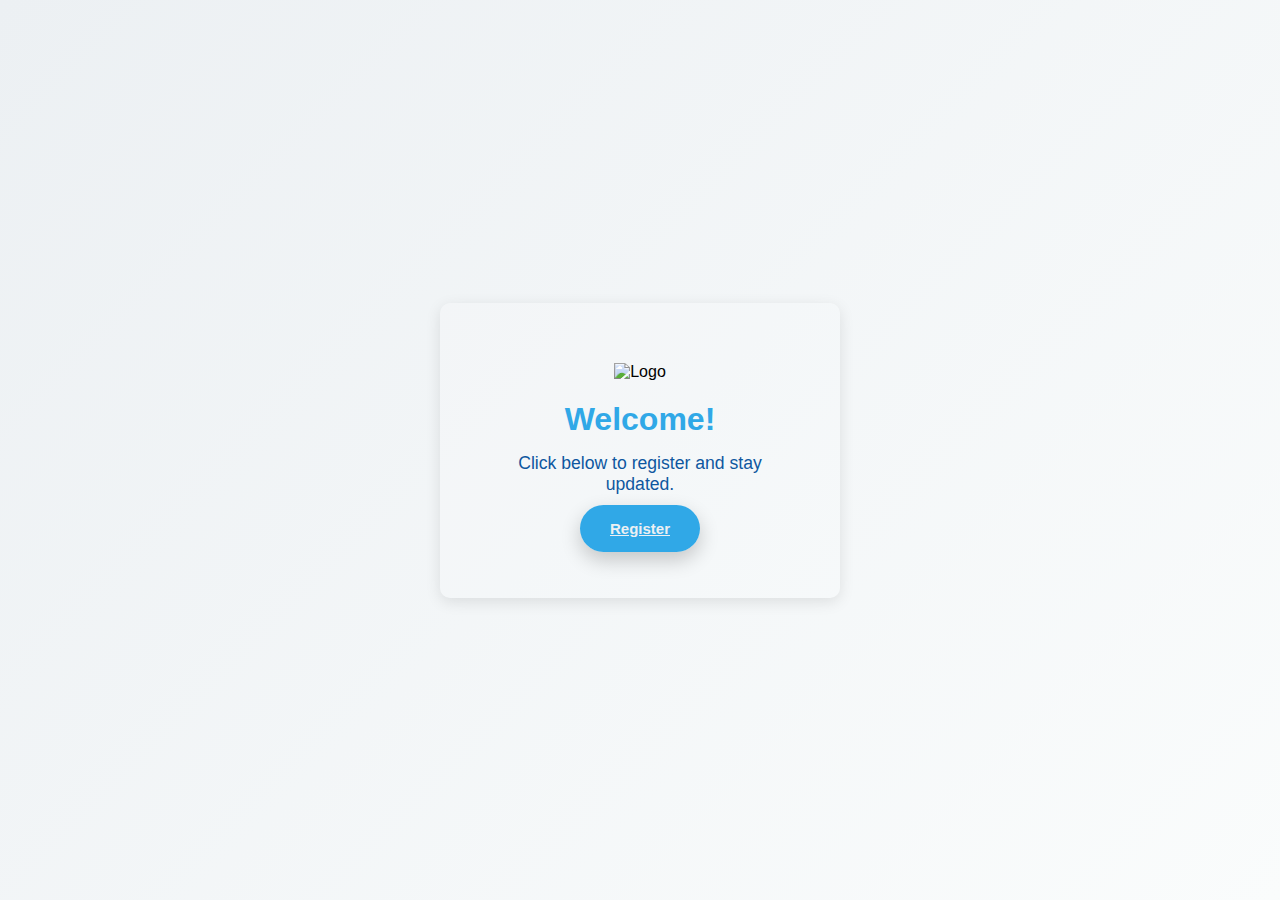
==== index.html @ 0e7aac50 "first commit" ====
<!DOCTYPE html>
<html lang="en">
<head>
    <meta charset="UTF-8">
    <meta name="viewport" content="width=device-width, initial-scale=1.0">
    <title>Welcome</title>
    <link rel="stylesheet" href="styles.css">
</head>
<body>
    <div class="container">
        <div class="box">
            <!-- Logo Image -->
            <img src="https://blogger.googleusercontent.com/img/a/AVvXsEjXJ_P_N_B_fmGaZdLZ-QR4v-eRGaMg1zZYVaZDATPNxQicERdDaYu4YxrT0colPxzw3pHQth9iueilKFxBg5ZPqj8q-798SDzk9TjVr2GRbwMzhFM4Y-yXJqENB_2mrDvHf8LVfZ_Da8UJrSC1J9138foLLKhWRYJGnVaPMl1INYiBm7YEHDguT5UVVUpo" alt="Logo" class="logo">

            <h1>Welcome!</h1>
            <p>Click below to register and stay updated.</p>
            <a href="register.html" class="register-btn">Register</a>
        </div>
    </div>
</body>
</html>
---- styles.css ----
/* Base Styles */
* {
    margin: 0;
    padding: 0;
    box-sizing: border-box;
}

body {
    font-family: 'Roboto', sans-serif;
    background: linear-gradient(135deg, #ECF0F3, #FAFCFC);
    height: 100vh;
    display: flex;
    justify-content: center;
    align-items: center;
    margin: 0;
}

/* Center the box on the page */
.container {
    display: flex;
    justify-content: center;
    align-items: center;
    height: 100vh;
    width: 100%;
}

/* Box Style */
.box {
    background-color: rgba(255, 255, 255, 0.15);
    padding: 60px;
    border-radius: 10px;
    text-align: center;
    box-shadow: 0 4px 15px rgba(0, 0, 0, 0.1);
    max-width: 400px;
    width: 90%;
}

/* Typography */
h1 {
    font-size: 2rem;
    margin-bottom: 15px;
    color: #30A8E7;
}

p {
    font-size: 1.1rem;
    margin-bottom: 25px;
    color: #0E57A0;
}

/* Input Fields */
label {
    display: block;
    font-size: 0.9rem;
    color: #30A8E7;
    text-align: left;
    margin-top: 15px;
}

input[type="text"],
input[type="email"],
input[type="tel"],
select {
    width: 100%;
    padding: 10px;
    margin-top: 5px;
    border-radius: 5px;
    border: 1px solid #ddd;
    font-size: 1rem;
    color: #333;
    background-color: #f9f9f9;
}

/* Button Styles */
.register-btn {
    background-color:#30A8E7;
    border: none;
    color: #ECF0F3;
    padding: 15px 30px;
    font-size: 15px;
    font-weight: bold;
    border-radius: 40px;
    cursor: pointer;
    transition: all 0.3s ease;
    box-shadow: 0 8px 20px rgba(0, 0, 0, 0.2);
    margin-top: 20px;
}

.register-btn:hover {
    background-color: #0E57A0;
    box-shadow: 0 8px 25px rgba(158, 158, 158, 0.488);
    transform: scale(1.05);
    color: #FAFCFC;
}

/* Logo */
.logo {
    width: 120px;
    height: auto;
    margin-bottom: 20px;
}
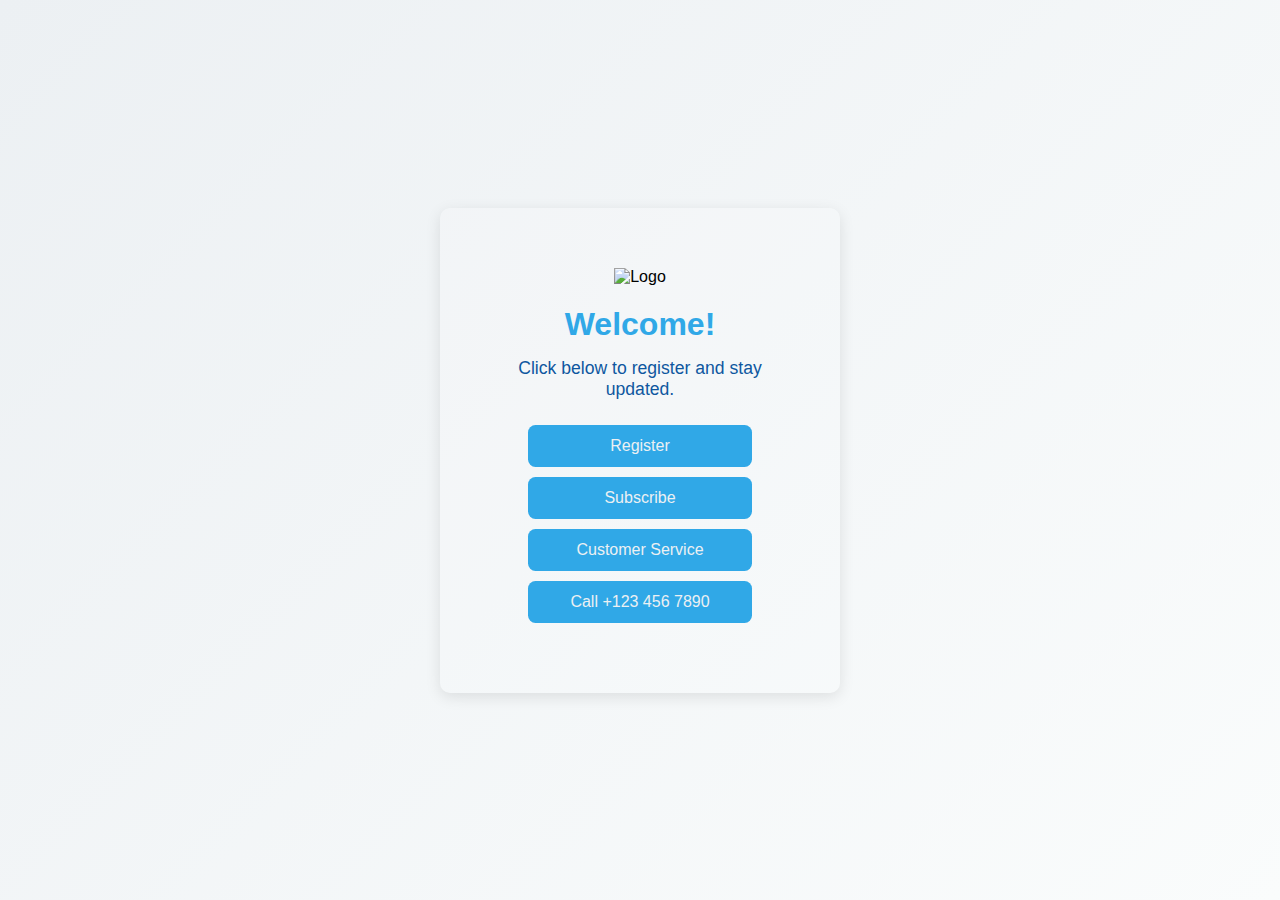
==== commit f18314bd: "Added a Google tag" ====
--- a/index.html
+++ b/index.html
@@ -6,6 +6,15 @@
     <title>Welcome</title>
     <link rel="stylesheet" href="styles.css">
 </head>
+<!-- Google tag (gtag.js) -->
+<script async src="https://www.googletagmanager.com/gtag/js?id=G-FHYNSRSL1T"></script>
+<script>
+  window.dataLayer = window.dataLayer || [];
+  function gtag(){dataLayer.push(arguments);}
+  gtag('js', new Date());
+
+  gtag('config', 'G-FHYNSRSL1T');
+</script>
 <body>
     <div class="container">
         <div class="box">
@@ -14,7 +23,14 @@
 
             <h1>Welcome!</h1>
             <p>Click below to register and stay updated.</p>
-            <a href="register.html" class="register-btn">Register</a>
+            <a href="register.html" class="action-btn">Register</a>
+
+            <!-- New Buttons -->
+            <div class="button-container">
+                <a href="subscribe.html" class="action-btn">Subscribe</a>
+                <a href="customer-service.html" class="action-btn">Customer Service</a>
+                <a href="tel:+1234567890" class="action-btn">Call +123 456 7890</a>
+            </div>
         </div>
     </div>
 </body>
--- a/styles.css
+++ b/styles.css
@@ -99,3 +99,24 @@
     height: auto;
     margin-bottom: 20px;
 }
+
+.action-btn {
+    background-color: #30A8E7;
+    border: none;
+    color: #ECF0F3;
+    padding: 12px 25px; 
+    font-size: 16px;
+    border-radius: 7.5px;
+    cursor: pointer;
+    transition: all 0.3s ease;
+    text-align: center;
+    text-decoration: none;
+    display: block;
+    margin: 10px auto;
+    width: 80%;
+}
+
+.action-btn:hover {
+    background-color: #0E57A0;
+    transform: scale(1.05);
+}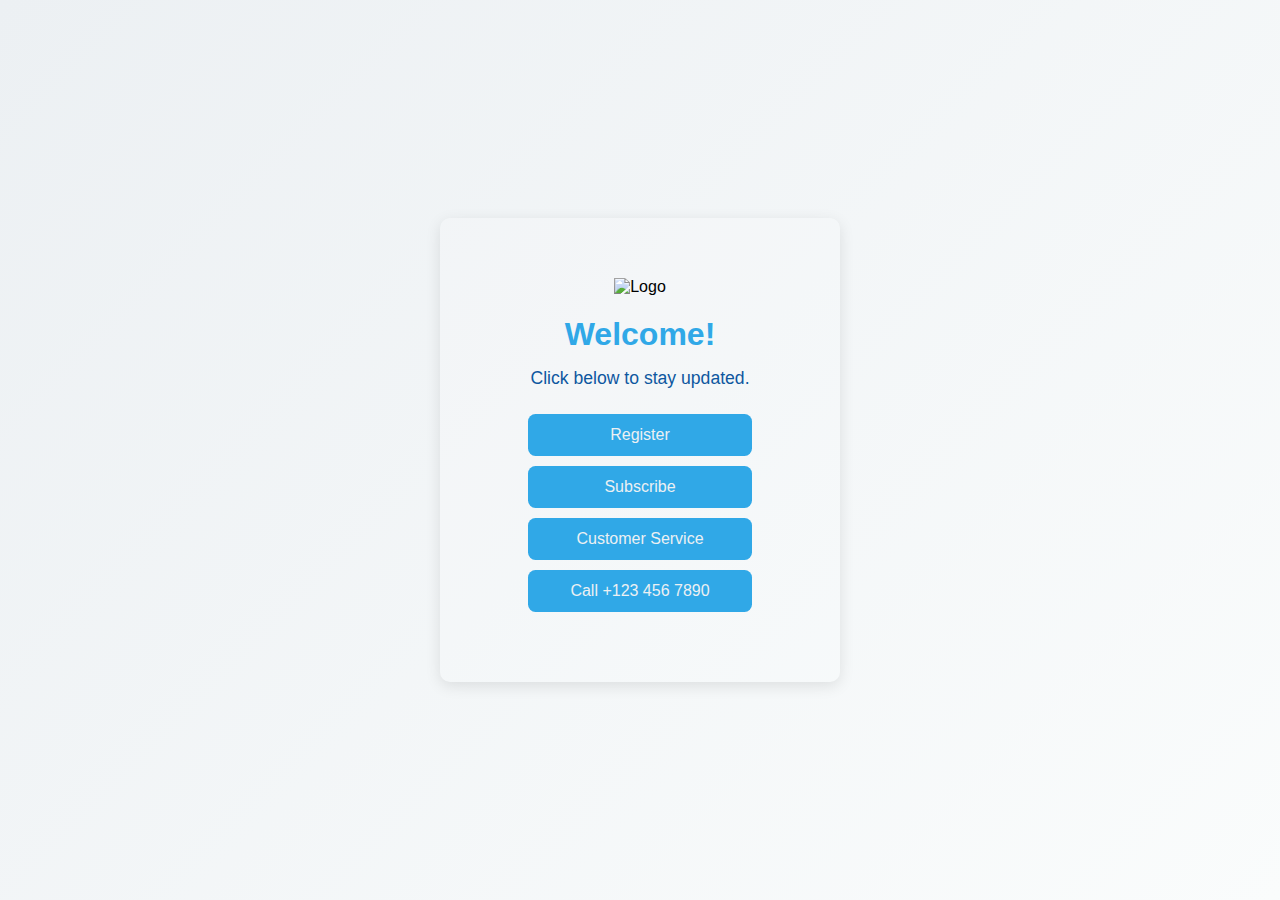
==== commit b99a36df: "Changed the text" ====
--- a/index.html
+++ b/index.html
@@ -22,7 +22,7 @@
             <img src="https://blogger.googleusercontent.com/img/a/AVvXsEjXJ_P_N_B_fmGaZdLZ-QR4v-eRGaMg1zZYVaZDATPNxQicERdDaYu4YxrT0colPxzw3pHQth9iueilKFxBg5ZPqj8q-798SDzk9TjVr2GRbwMzhFM4Y-yXJqENB_2mrDvHf8LVfZ_Da8UJrSC1J9138foLLKhWRYJGnVaPMl1INYiBm7YEHDguT5UVVUpo" alt="Logo" class="logo">
 
             <h1>Welcome!</h1>
-            <p>Click below to register and stay updated.</p>
+            <p>Click below to stay updated.</p>
             <a href="register.html" class="action-btn">Register</a>
 
             <!-- New Buttons -->
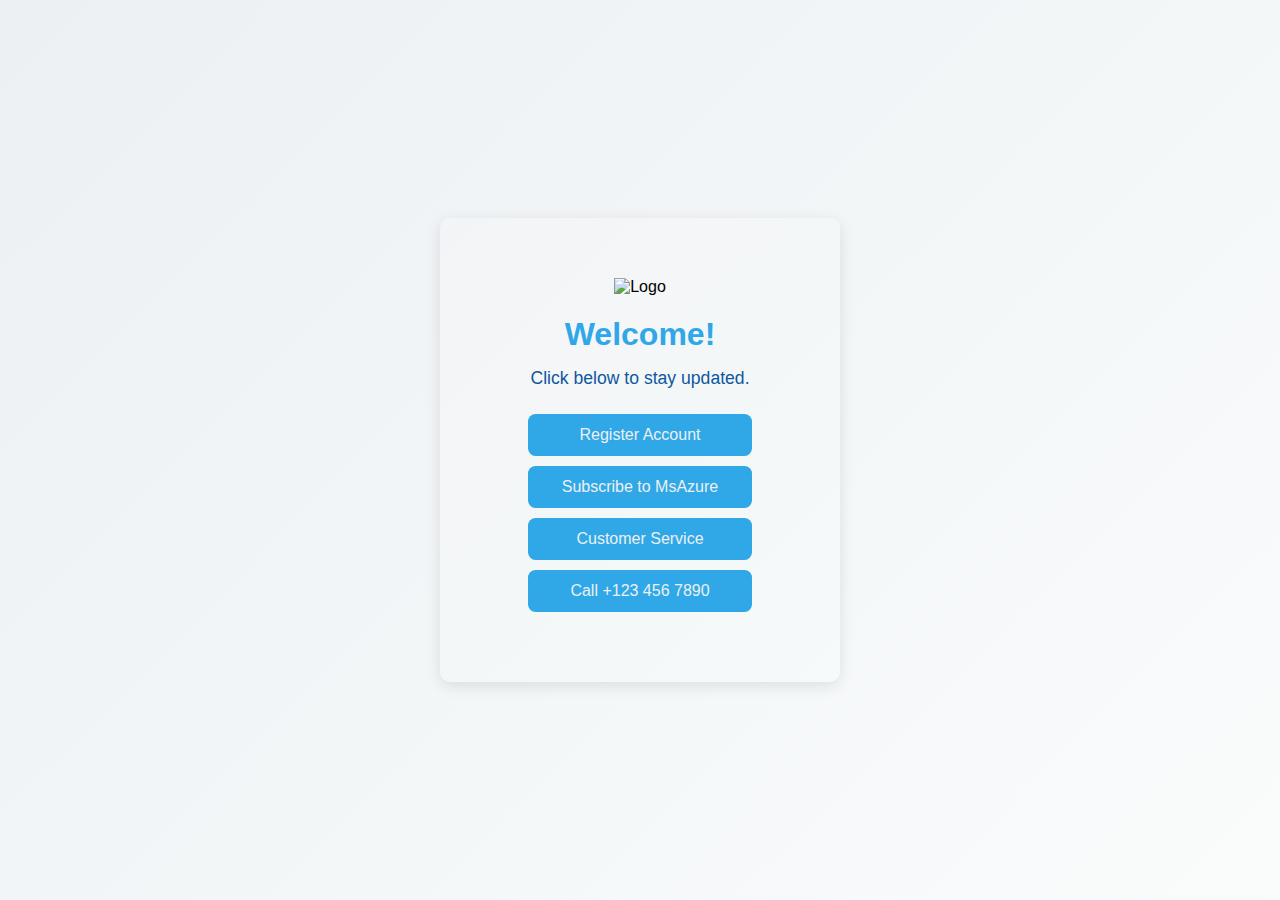
==== commit 69371e82: "Changed the text on the buttons" ====
--- a/index.html
+++ b/index.html
@@ -23,11 +23,11 @@
 
             <h1>Welcome!</h1>
             <p>Click below to stay updated.</p>
-            <a href="register.html" class="action-btn">Register</a>
+            <a href="register.html" class="action-btn">Register Account</a>
 
             <!-- New Buttons -->
             <div class="button-container">
-                <a href="subscribe.html" class="action-btn">Subscribe</a>
+                <a href="subscribe.html" class="action-btn">Subscribe to MsAzure</a>
                 <a href="customer-service.html" class="action-btn">Customer Service</a>
                 <a href="tel:+1234567890" class="action-btn">Call +123 456 7890</a>
             </div>
